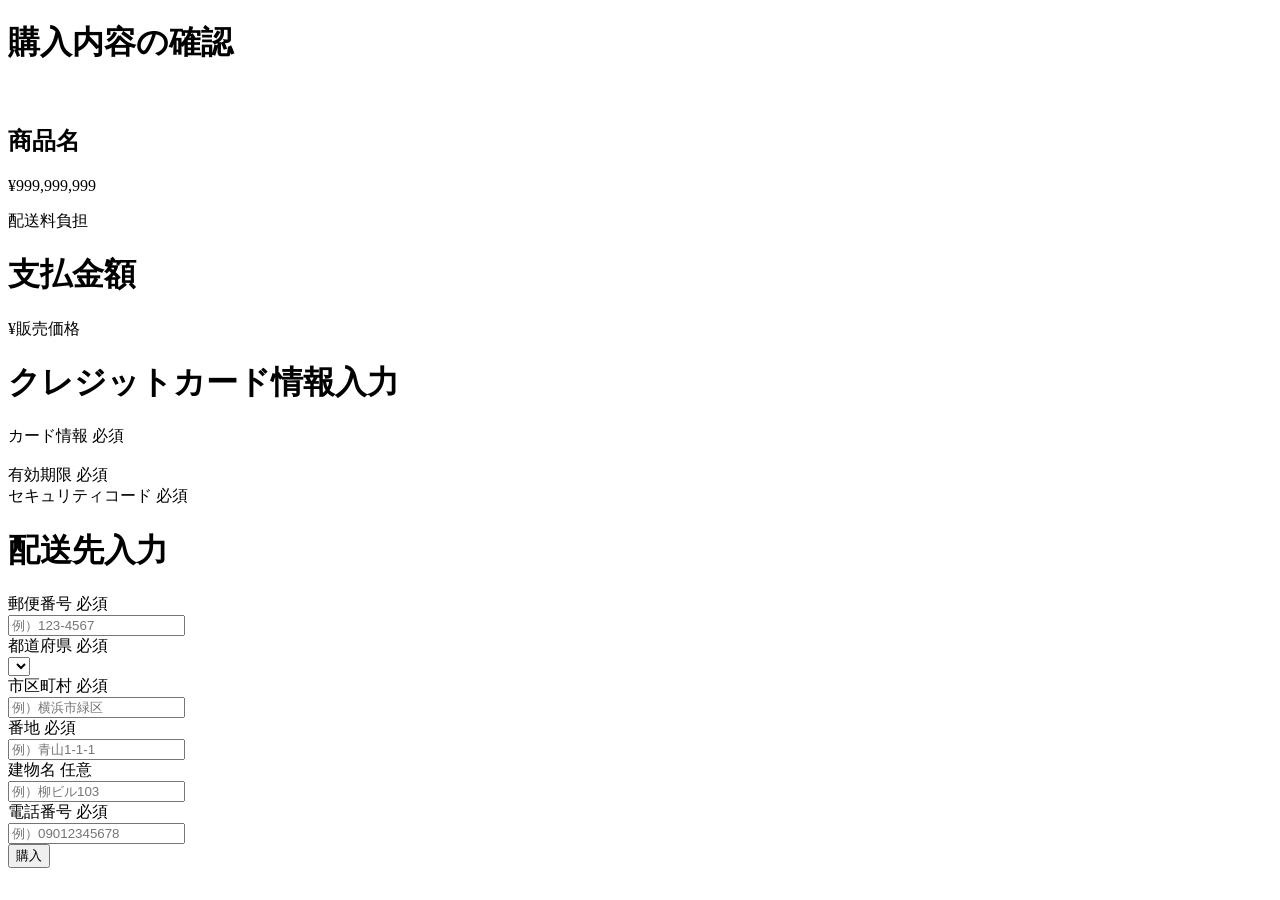
==== src/main/resources/templates/orders/index.html @ 0b87c0ca "クレカ機能の実装" ====
<!DOCTYPE html>
<html xmlns:th="http://www.thymeleaf.org" lang="ja">

<head>
  <meta charset="UTF-8">
  <title>購入手続き - Furima</title>
  <link rel="stylesheet" href="/css/application.css">
  <link rel="stylesheet" href="/css/shared/second_header.css">
  <link rel="stylesheet" href="/css/shared/footer.css">
  <link rel="stylesheet" href="/css/shared/errors.css">
  <link rel="stylesheet" href="/css/shared/form.css">
  <link rel="stylesheet" href="/css/transactions/index.css">
  <!-- <script src="https://js.pay.jp/v1/"></script> -->
  <script type="text/javascript" src="https://js.pay.jp/v2/pay.js"></script>
</head>

<body>

  <div th:replace="~{shared/header :: second-header}"></div>

  <div class="transaction-contents">
    <div class="transaction-main">
      <h1 class="transaction-title-text">購入内容の確認</h1>

      <!-- 購入内容の表示 -->
      <div class="buy-item-info">
        <img src="/images/item-sample.png" class="buy-item-img" alt="">
        <div class="buy-item-right-content">
          <h2 class="buy-item-text">商品名</h2>
          <div class="buy-item-price">
            <p class="item-price-text">¥999,999,999</p>
            <p class="item-price-sub-text">配送料負担</p>
          </div>
        </div>
      </div>
      <!-- /購入内容の表示 -->

      <!-- 支払額の表示 -->
      <div class="item-payment">
        <h1 class="item-payment-title">支払金額</h1>
        <p class="item-payment-price">¥販売価格</p>
      </div>
      <!-- /支払額の表示 -->

      <!-- formのactionとth:objectを設定しましょう。 -->
      <form id="charge-form" action="@{/order}" th:object="${hoge}" method="post" class="transaction-form-wrap">
        <!-- エラーメッセージを表示できるようにしましょう。 -->
        <!-- <div class="form-wrap">
        <label for="price">金額</label>
        <input type="number" th:field="*{price}" class="price" placeholder="例)2000">
      </div>
      <input type="submit" value="購入" class="button" id="button">  -->


        <!-- カード情報の入力 -->
        <div class="credit-card-form">
          <h1 class="info-input-haedline">クレジットカード情報入力</h1>
          <div class="form-group">
            <div class="form-text-wrap">
              <label class="form-text">カード情報</label>
              <span class="indispensable">必須</span>
            </div>
            <div id="number-form" class="input-default"></div>
            <div class="available-card">
              <img src="/images/card-visa.gif" class="card-logo" alt="">
              <img src="/images/card-mastercard.gif" class="card-logo" alt="">
              <img src="/images/card-jcb.gif" class="card-logo" alt="">
              <img src="/images/card-amex.gif" class="card-logo" alt="">
            </div>
          </div>
          <div class="form-group">
            <div class="form-text-wrap">
              <label class="form-text">有効期限</label>
              <span class="indispensable">必須</span>
            </div>
            <div class="input-expiration-date-wrap">
              <div id="expiry-form" class="input-default"></div>
            </div>
          </div>
          <div class="form-group">
            <div class="form-text-wrap">
              <label class="form-text">セキュリティコード</label>
              <span class="indispensable">必須</span>
            </div>
            <div id="cvc-form" class="input-default"></div>
          </div>
        </div>
        <!-- /カード情報の入力 -->

        <!-- 配送先の入力 -->
        <div class="shipping-address-form">
          <h1 class="info-input-haedline">配送先入力</h1>
          <div class="form-group">
            <div class="form-text-wrap">
              <label class="form-text">郵便番号</label>
              <span class="indispensable">必須</span>
            </div>
            <input th:field="*{hoge}" type="text" class="input-default" id="postal-code" placeholder="例）123-4567"
              maxlength="8">
          </div>
          <div class="form-group">
            <div class="form-text-wrap">
              <label class="form-text">都道府県</label>
              <span class="indispensable">必須</span>
            </div>
            <select th:field="*{hoge}" class="select-box">
              <option th:each="hoge : ${hoge}" th:value="${hoge}" th:text="${hoge}"></option>
            </select>
          </div>
          <div class="form-group">
            <div class="form-text-wrap">
              <label class="form-text">市区町村</label>
              <span class="indispensable">必須</span>
            </div>
            <input th:field="*{hoge}" type="text" class="input-default" id="city" placeholder="例）横浜市緑区">
          </div>
          <div class="form-group">
            <div class="form-text-wrap">
              <label class="form-text">番地</label>
              <span class="indispensable">必須</span>
            </div>
            <input th:field="*{hoge}" type="text" class="input-default" id="addresses" placeholder="例）青山1-1-1">
          </div>
          <div class="form-group">
            <div class="form-text-wrap">
              <label class="form-text">建物名</label>
              <span class="form-any">任意</span>
            </div>
            <input th:field="*{hoge}" type="text" class="input-default" id="building" placeholder="例）柳ビル103">
          </div>
          <div class="form-group">
            <div class="form-text-wrap">
              <label class="form-text">電話番号</label>
              <span class="indispensable">必須</span>
            </div>
            <input th:field="*{hoge}" type="text" class="input-default" id="phone-number" placeholder="例）09012345678"
              maxlength="11">
          </div>
        </div>
        <!-- /配送先の入力 -->

        <div class="buy-btn">
          <button type="submit" class="buy-red-btn" id="button">購入</button>
        </div>
      </form>
    </div>
  </div>

  <div th:replace="~{shared/footer :: main-footer}"></div>
  <script th:inline="javascript">
    const PAYJP_PUBLIC_KEY = [[${ payjpPublicKey }]];
  </script>
  <script th:src="@{/js/card.js}"></script>
</body>

</html>
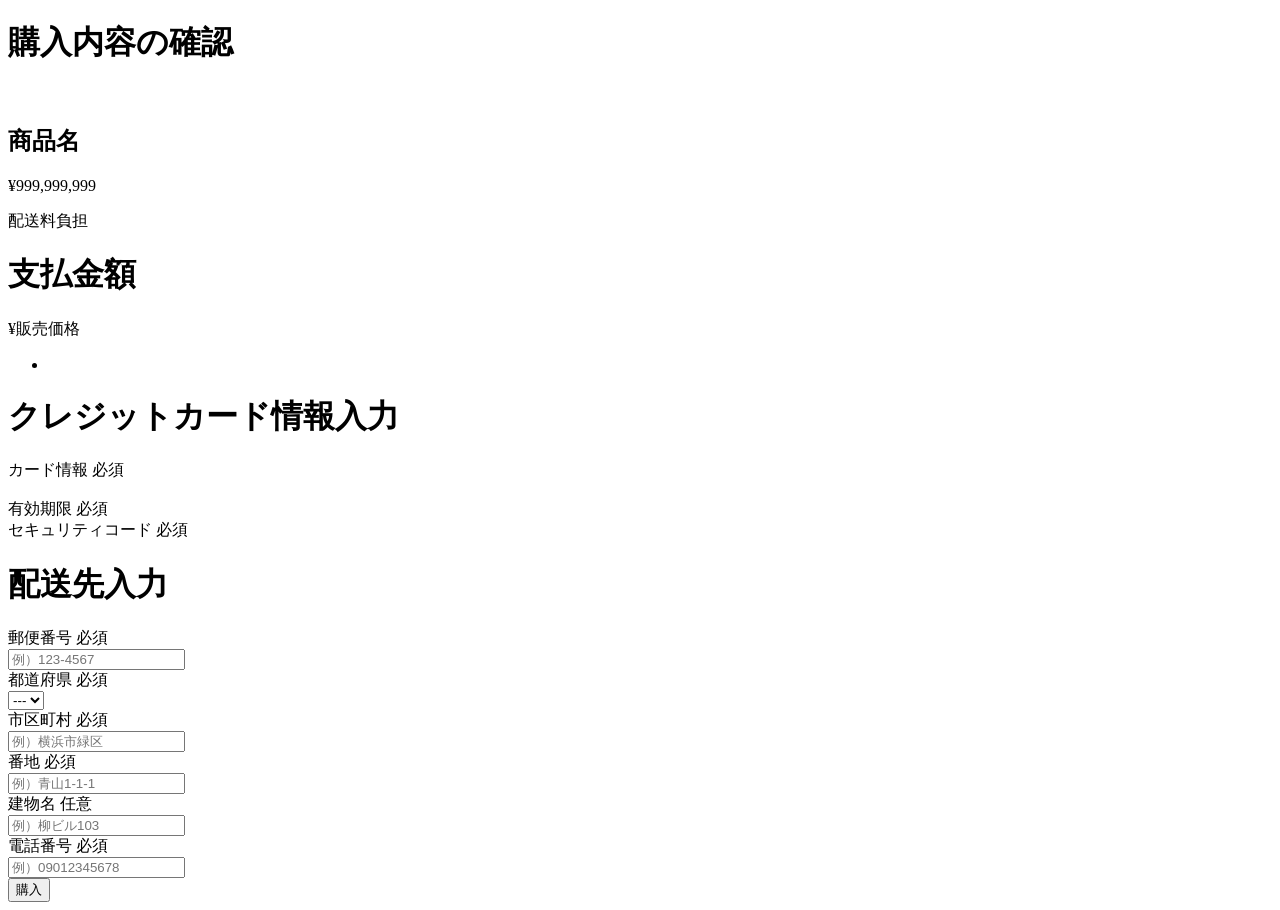
==== commit 58583c30: "購入情報に必要なMapperとEntytyとdbの作成" ====
--- a/src/main/resources/templates/orders/index.html
+++ b/src/main/resources/templates/orders/index.html
@@ -43,14 +43,15 @@
       <!-- /支払額の表示 -->
 
       <!-- formのactionとth:objectを設定しましょう。 -->
-      <form id="charge-form" action="@{/order}" th:object="${hoge}" method="post" class="transaction-form-wrap">
+      <form id="charge-form" action="@{/order/{id}(id=${id})}" th:object="${orderform}" method="post" class="transaction-form-wrap">
         <!-- エラーメッセージを表示できるようにしましょう。 -->
-        <!-- <div class="form-wrap">
-        <label for="price">金額</label>
-        <input type="number" th:field="*{price}" class="price" placeholder="例)2000">
-      </div>
-      <input type="submit" value="購入" class="button" id="button">  -->
-
+        
+        <div th:if="${#fields.hasAnyErrors()}" class="error-alert">
+          <ul>
+            <li th:each="err : ${#fields.allErrors()}" th:text="${err}" class="error-message"></li>
+          </ul>
+        </div>
+       
 
         <!-- カード情報の入力 -->
         <div class="credit-card-form">
@@ -95,7 +96,7 @@
               <label class="form-text">郵便番号</label>
               <span class="indispensable">必須</span>
             </div>
-            <input th:field="*{hoge}" type="text" class="input-default" id="postal-code" placeholder="例）123-4567"
+            <input th:field="*{postalCode}" type="text" class="input-default" id="postal-code" placeholder="例）123-4567"
               maxlength="8">
           </div>
           <div class="form-group">
@@ -103,8 +104,10 @@
               <label class="form-text">都道府県</label>
               <span class="indispensable">必須</span>
             </div>
-            <select th:field="*{hoge}" class="select-box">
-              <option th:each="hoge : ${hoge}" th:value="${hoge}" th:text="${hoge}"></option>
+            <select th:field="*{prefecture}" class="select-box">
+              <option value="">---</option>
+              <option th:each="prefecture : ${prefectures}" th:value="${prefecture.code}" th:text="${prefecture.label}">
+              </option>
             </select>
           </div>
           <div class="form-group">
@@ -112,28 +115,28 @@
               <label class="form-text">市区町村</label>
               <span class="indispensable">必須</span>
             </div>
-            <input th:field="*{hoge}" type="text" class="input-default" id="city" placeholder="例）横浜市緑区">
+            <input th:field="*{city}" type="text" class="input-default" id="city" placeholder="例）横浜市緑区">
           </div>
           <div class="form-group">
             <div class="form-text-wrap">
               <label class="form-text">番地</label>
               <span class="indispensable">必須</span>
             </div>
-            <input th:field="*{hoge}" type="text" class="input-default" id="addresses" placeholder="例）青山1-1-1">
+            <input th:field="*{block}" type="text" class="input-default" id="addresses" placeholder="例）青山1-1-1">
           </div>
           <div class="form-group">
             <div class="form-text-wrap">
               <label class="form-text">建物名</label>
               <span class="form-any">任意</span>
             </div>
-            <input th:field="*{hoge}" type="text" class="input-default" id="building" placeholder="例）柳ビル103">
+            <input th:field="*{building}" type="text" class="input-default" id="building" placeholder="例）柳ビル103">
           </div>
           <div class="form-group">
             <div class="form-text-wrap">
               <label class="form-text">電話番号</label>
               <span class="indispensable">必須</span>
             </div>
-            <input th:field="*{hoge}" type="text" class="input-default" id="phone-number" placeholder="例）09012345678"
+            <input th:field="*{phone}" type="text" class="input-default" id="phone-number" placeholder="例）09012345678"
               maxlength="11">
           </div>
         </div>
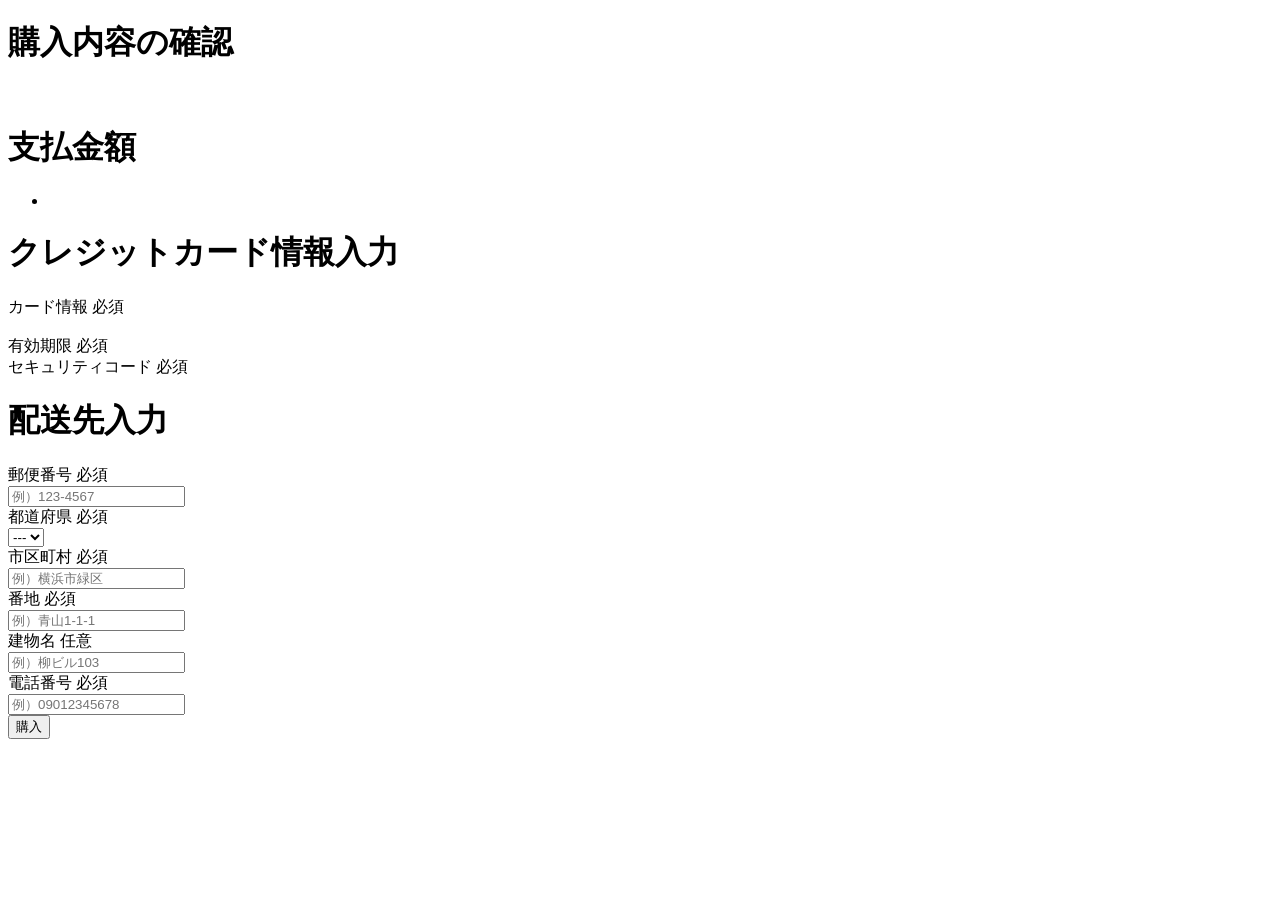
==== commit 42040c12: "購入処理を記述" ====
--- a/src/main/resources/templates/orders/index.html
+++ b/src/main/resources/templates/orders/index.html
@@ -24,12 +24,12 @@
 
       <!-- 購入内容の表示 -->
       <div class="buy-item-info">
-        <img src="/images/item-sample.png" class="buy-item-img" alt="">
+        <img th:src="${item.img}" class="buy-item-img" alt="">
         <div class="buy-item-right-content">
-          <h2 class="buy-item-text">商品名</h2>
+          <h2 class="buy-item-text" th:text="${item.name}"></h2>
           <div class="buy-item-price">
-            <p class="item-price-text">¥999,999,999</p>
-            <p class="item-price-sub-text">配送料負担</p>
+            <p class="item-price-text" th:text="|¥${#numbers.formatInteger(item.price, 1, 'COMMA')}|"></p>
+            <p class="item-price-sub-text" th:text="${item.shippingPayer == 1 ? '送料込み(出品者負担)' : '着払い(購入者負担)'}"></p>
           </div>
         </div>
       </div>
@@ -38,12 +38,12 @@
       <!-- 支払額の表示 -->
       <div class="item-payment">
         <h1 class="item-payment-title">支払金額</h1>
-        <p class="item-payment-price">¥販売価格</p>
+        <p class="item-payment-price" th:text="|¥${#numbers.formatInteger(item.price, 1, 'COMMA')}|"></p>
       </div>
       <!-- /支払額の表示 -->
 
       <!-- formのactionとth:objectを設定しましょう。 -->
-      <form id="charge-form" action="@{/order/{id}(id=${id})}" th:object="${orderform}" method="post" class="transaction-form-wrap">
+      <form id="charge-form" th:action="@{/order/{id}(id=${item.id})}" th:object="${orderForm}" method="post" class="transaction-form-wrap">
         <!-- エラーメッセージを表示できるようにしましょう。 -->
         
         <div th:if="${#fields.hasAnyErrors()}" class="error-alert">
@@ -52,7 +52,6 @@
           </ul>
         </div>
        
-
         <!-- カード情報の入力 -->
         <div class="credit-card-form">
           <h1 class="info-input-haedline">クレジットカード情報入力</h1>
